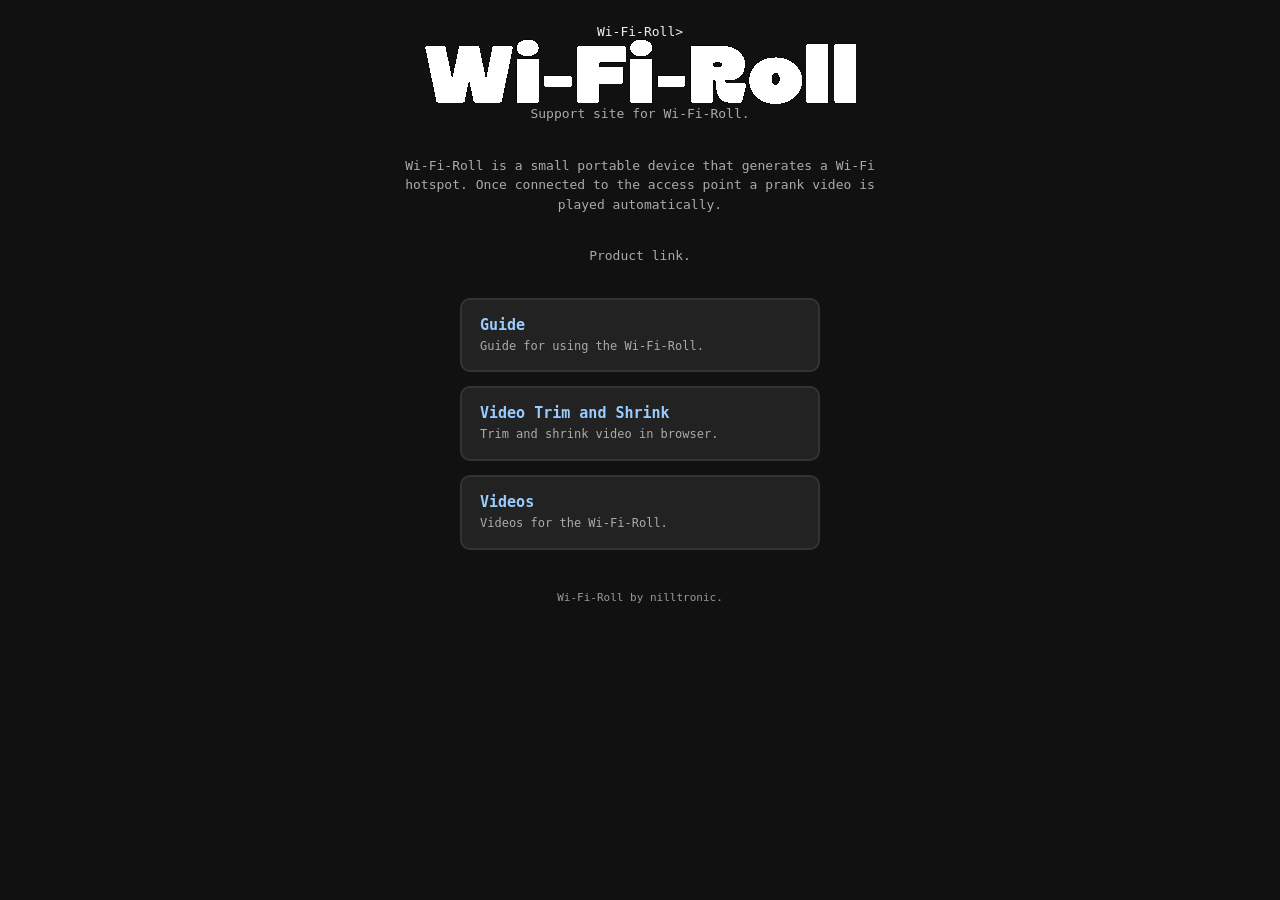
==== index.html @ 9357ee10 "Update index.html" ====
<!DOCTYPE html>
<html lang="en">
<head>
<meta charset="UTF-8">
<meta name="viewport" content="width=device-width, initial-scale=1">
<title>Wi-Fi-Roll</title>
<style>
:root { color-scheme: dark; }
body {
  font-family: monospace;
  background: #111;
  color: #eee;
  margin: 0;
  padding: 24px 16px 60px;
  display: flex;
  flex-direction: column;
  align-items: center;
}
h1 {
  text-align: center;
  margin: 0 0 6px;
}
p.sub {
  text-align: center;
  max-width: 480px;
  margin: 0 auto 32px;
  line-height: 1.5;
  color: #aaa;
}
.menu {
  display: flex;
  flex-direction: column;
  gap: 14px;
  width: 100%;
  max-width: 360px;
}
.menu a {
  display: block;
  background: #222;
  border: 2px solid #333;
  border-radius: 10px;
  padding: 16px 18px;
  color: #eee;
  text-decoration: none;
}
.menu a:hover,
.menu a:focus-visible {
  background: #3a7bd5;
  border-color: #3a7bd5;
  color: #fff;
  outline: none;
}
.menu .label {
  font-weight: bold;
  font-size: 15px;
  margin-bottom: 4px;
  color: #9cf;
}
.menu .desc {
  font-size: 12px;
  line-height: 1.4;
  color: #aaa;
}
.menu a:hover .label,
.menu a:hover .desc,
.menu a:focus-visible .label,
.menu a:focus-visible .desc {
  color: #fff;
}
footer {
  margin-top: 40px;
  font-size: 11px;
  text-align: center;
  max-width: 400px;
  line-height: 1.5;
  color: #999;
}
</style>
</head>
<body>

<!<h1>Wi-Fi-Roll</h1>>
<img src="logow.png" alt="logow" width="431" height="65">
<p class="sub">Support site for Wi-Fi-Roll.</p>
<p class="sub">Wi-Fi-Roll is a small portable device that generates a Wi-Fi hotspot. Once connected to the access point a prank video is played automatically.</p>
<p class="sub">Product link.</p>
<div class="menu">
  <a href="guide.html">
    <div class="label">Guide</div>
    <div class="desc">Guide for using the Wi-Fi-Roll.</div>
  </a>

  <a href="video_prep.html">
    <div class="label">Video Trim and Shrink</div>
    <div class="desc">Trim and shrink video in browser.</div>
  </a>

  <a href="videos.html">
    <div class="label">Videos</div>
    <div class="desc">Videos for the Wi-Fi-Roll.</div>
  </a>
 
</div>
<footer>
  Wi-Fi-Roll by nilltronic.
</footer>

</body>
</html>
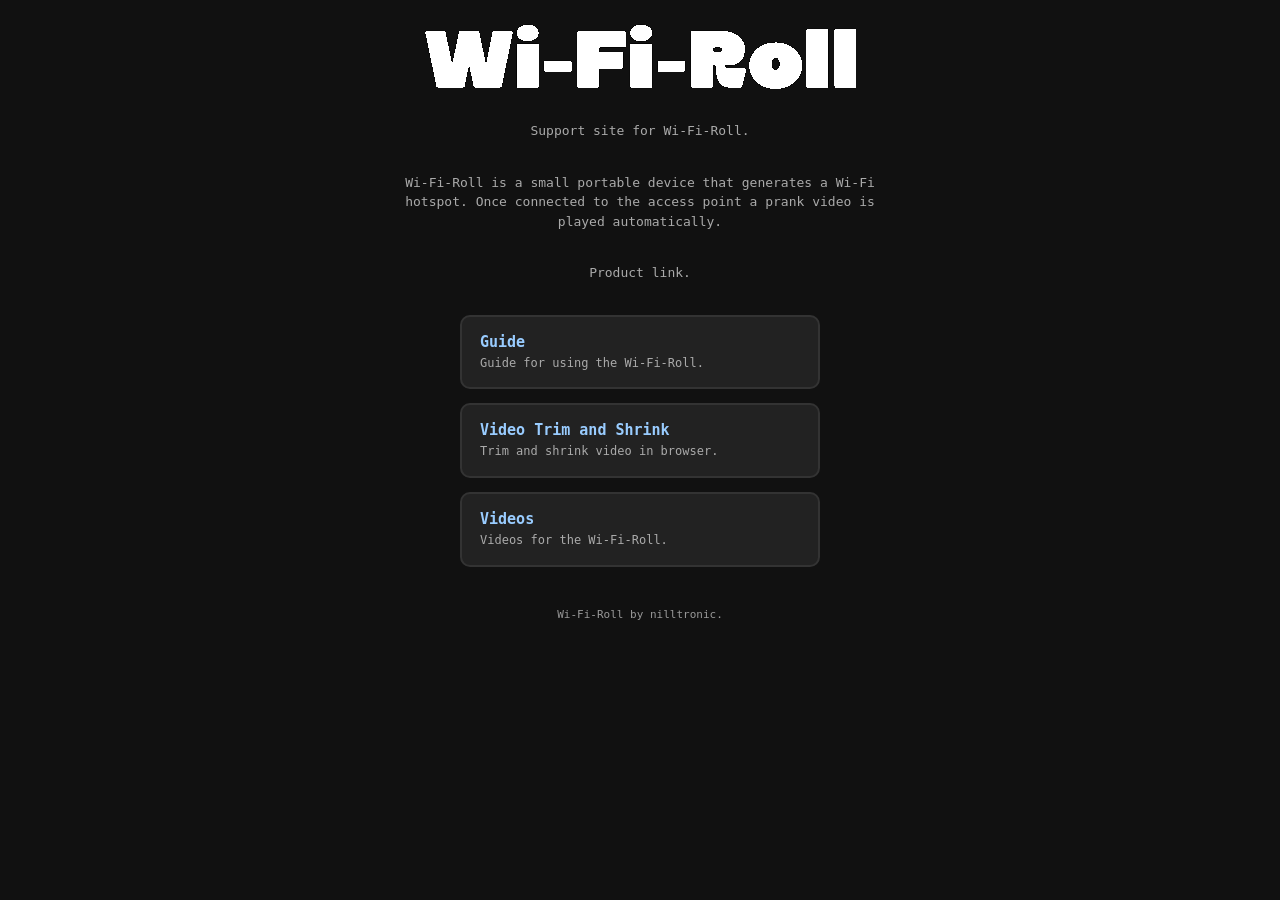
==== commit 1d31b82d: "Update index.html" ====
--- a/index.html
+++ b/index.html
@@ -79,8 +79,9 @@
 </head>
 <body>
 
-<!<h1>Wi-Fi-Roll</h1>>
+<!-- <h1>Wi-Fi-Roll</h1> -->
 <img src="logow.png" alt="logow" width="431" height="65">
+<p class="sub"></p>
 <p class="sub">Support site for Wi-Fi-Roll.</p>
 <p class="sub">Wi-Fi-Roll is a small portable device that generates a Wi-Fi hotspot. Once connected to the access point a prank video is played automatically.</p>
 <p class="sub">Product link.</p>
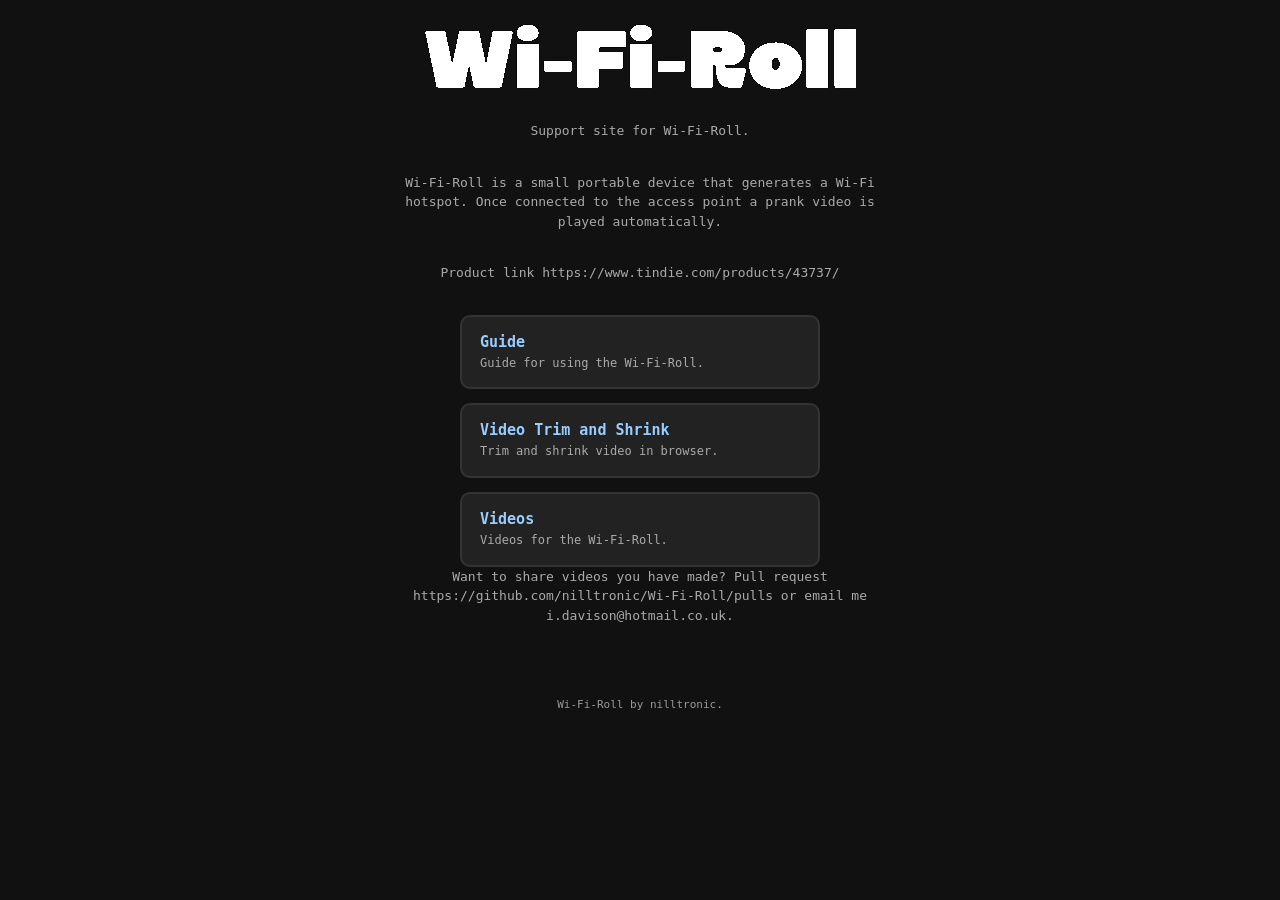
==== commit 27246fd8: "Update index.html" ====
--- a/index.html
+++ b/index.html
@@ -84,7 +84,7 @@
 <p class="sub"></p>
 <p class="sub">Support site for Wi-Fi-Roll.</p>
 <p class="sub">Wi-Fi-Roll is a small portable device that generates a Wi-Fi hotspot. Once connected to the access point a prank video is played automatically.</p>
-<p class="sub">Product link.</p>
+<p class="sub">Product link https://www.tindie.com/products/43737/</p>
 <div class="menu">
   <a href="guide.html">
     <div class="label">Guide</div>
@@ -102,6 +102,7 @@
   </a>
  
 </div>
+   <p class="sub">Want to share videos you have made? Pull request https://github.com/nilltronic/Wi-Fi-Roll/pulls or email me i.davison@hotmail.co.uk.</p>
 <footer>
   Wi-Fi-Roll by nilltronic.
 </footer>
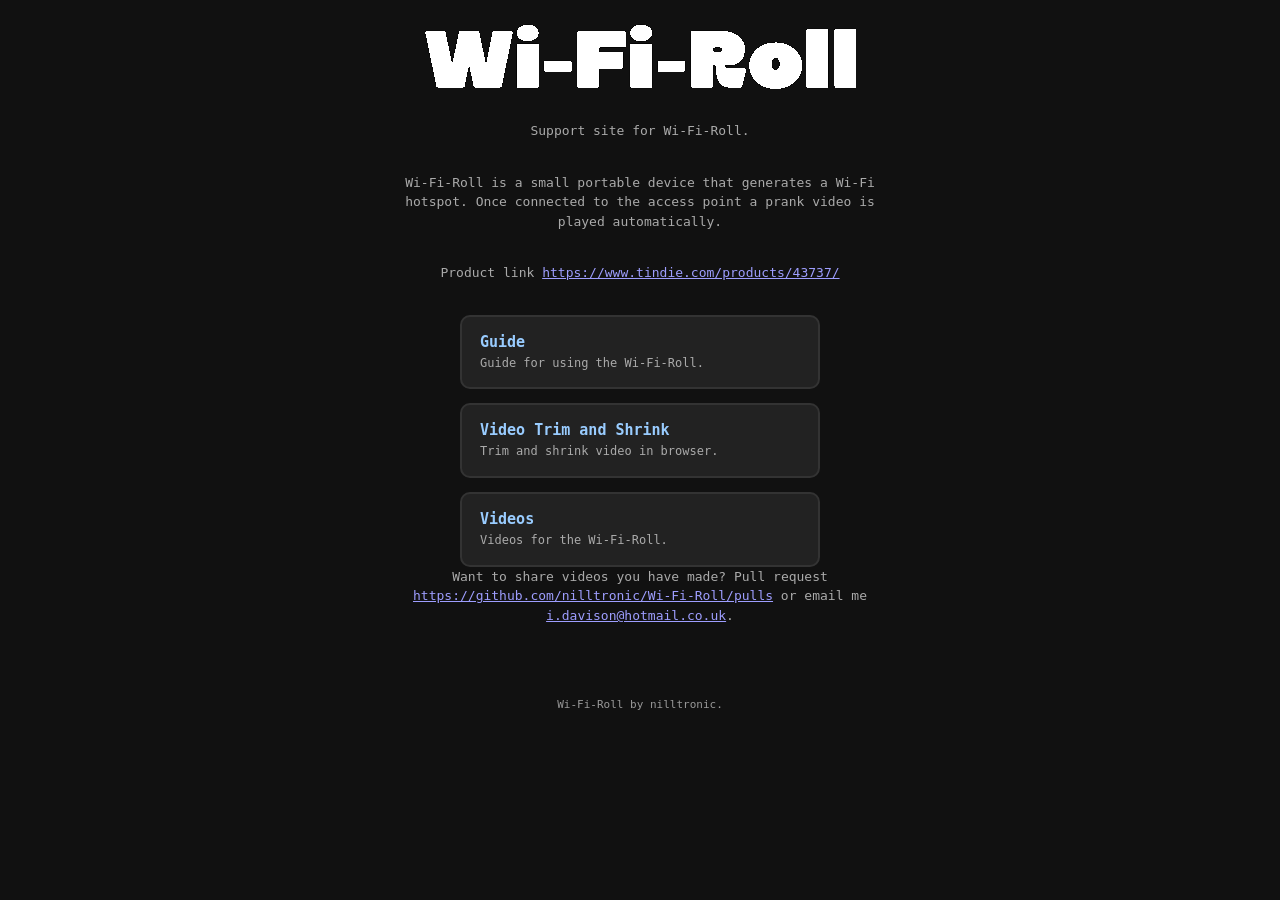
==== commit f4829a37: "Update index.html" ====
--- a/index.html
+++ b/index.html
@@ -84,7 +84,7 @@
 <p class="sub"></p>
 <p class="sub">Support site for Wi-Fi-Roll.</p>
 <p class="sub">Wi-Fi-Roll is a small portable device that generates a Wi-Fi hotspot. Once connected to the access point a prank video is played automatically.</p>
-<p class="sub">Product link https://www.tindie.com/products/43737/</p>
+<p class="sub">Product link <a href="url">https://www.tindie.com/products/43737/</a></p>
 <div class="menu">
   <a href="guide.html">
     <div class="label">Guide</div>
@@ -102,7 +102,7 @@
   </a>
  
 </div>
-   <p class="sub">Want to share videos you have made? Pull request https://github.com/nilltronic/Wi-Fi-Roll/pulls or email me i.davison@hotmail.co.uk.</p>
+   <p class="sub">Want to share videos you have made? Pull request <a href="url">https://github.com/nilltronic/Wi-Fi-Roll/pulls</a> or email me <a href="url">i.davison@hotmail.co.uk</a>.</p>
 <footer>
   Wi-Fi-Roll by nilltronic.
 </footer>
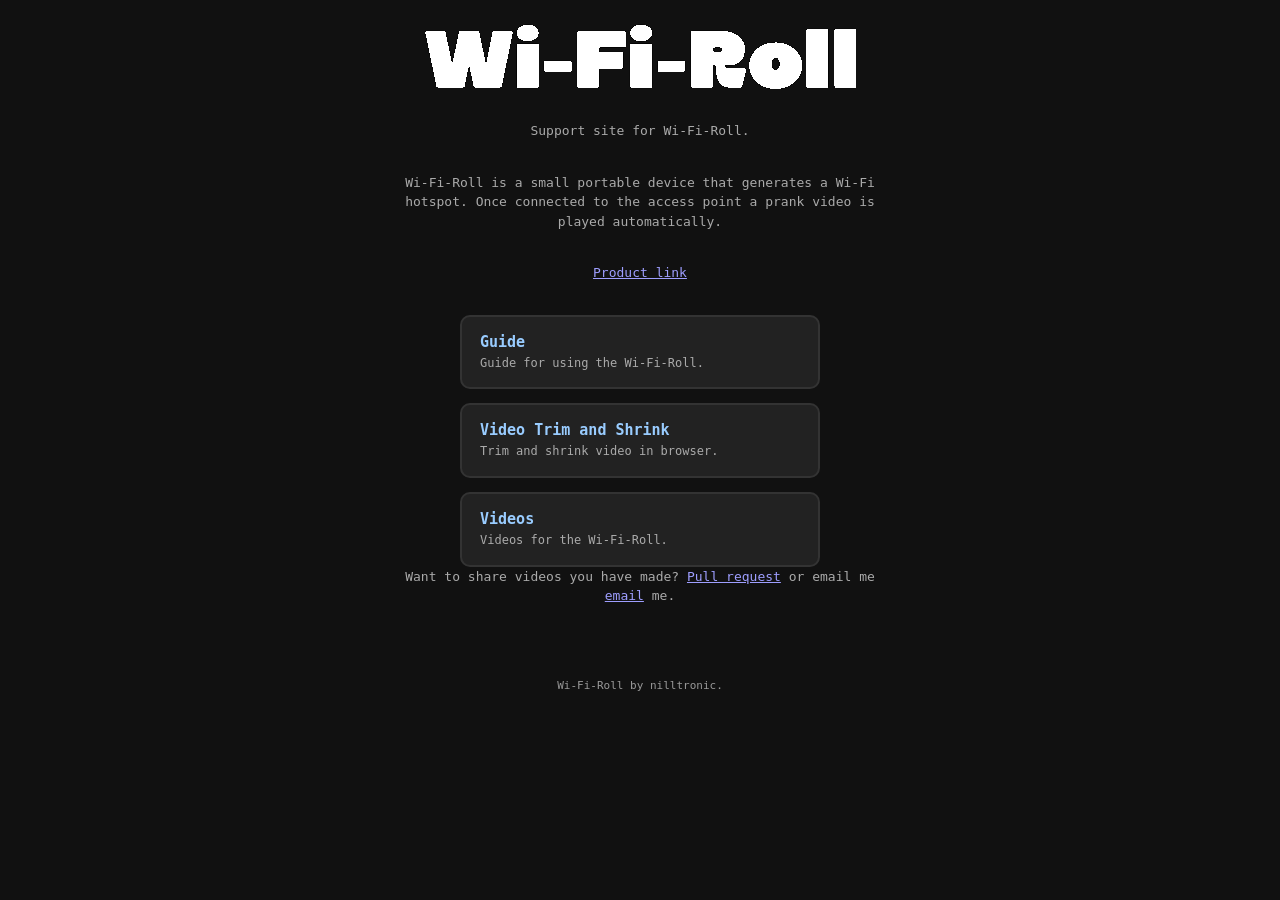
==== commit 5e371668: "Update index.html" ====
--- a/index.html
+++ b/index.html
@@ -84,7 +84,7 @@
 <p class="sub"></p>
 <p class="sub">Support site for Wi-Fi-Roll.</p>
 <p class="sub">Wi-Fi-Roll is a small portable device that generates a Wi-Fi hotspot. Once connected to the access point a prank video is played automatically.</p>
-<p class="sub">Product link <a href="url">https://www.tindie.com/products/43737/</a></p>
+<p class="sub"><a href="https://www.tindie.com/products/43737/">Product link</a></p>
 <div class="menu">
   <a href="guide.html">
     <div class="label">Guide</div>
@@ -102,7 +102,7 @@
   </a>
  
 </div>
-   <p class="sub">Want to share videos you have made? Pull request <a href="url">https://github.com/nilltronic/Wi-Fi-Roll/pulls</a> or email me <a href="url">i.davison@hotmail.co.uk</a>.</p>
+   <p class="sub">Want to share videos you have made? <a href="https://github.com/nilltronic/Wi-Fi-Roll/pulls">Pull request</a> or email me <a href="i.davison@hotmail.co.uk">email</a> me.</p>
 <footer>
   Wi-Fi-Roll by nilltronic.
 </footer>
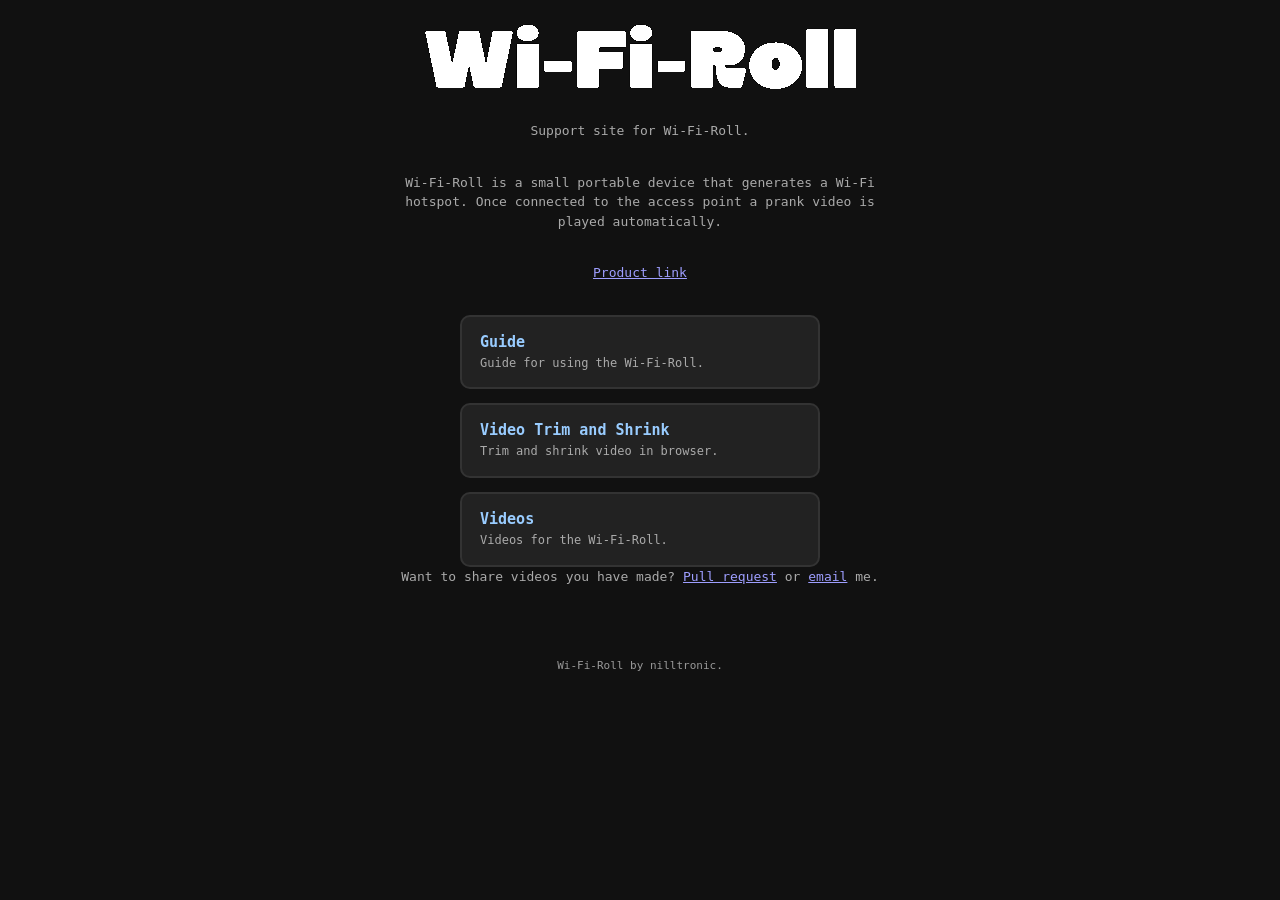
==== commit 9f13098d: "Update index.html" ====
--- a/index.html
+++ b/index.html
@@ -84,7 +84,7 @@
 <p class="sub"></p>
 <p class="sub">Support site for Wi-Fi-Roll.</p>
 <p class="sub">Wi-Fi-Roll is a small portable device that generates a Wi-Fi hotspot. Once connected to the access point a prank video is played automatically.</p>
-<p class="sub"><a href="https://www.tindie.com/products/43737/">Product link</a></p>
+<p class="sub"><a href="https://www.tindie.com/products/44550/">Product link</a></p>
 <div class="menu">
   <a href="guide.html">
     <div class="label">Guide</div>
@@ -102,7 +102,7 @@
   </a>
  
 </div>
-   <p class="sub">Want to share videos you have made? <a href="https://github.com/nilltronic/Wi-Fi-Roll/pulls">Pull request</a> or email me <a href="i.davison@hotmail.co.uk">email</a> me.</p>
+   <p class="sub">Want to share videos you have made? <a href="https://github.com/nilltronic/Wi-Fi-Roll/pulls">Pull request</a> or <a href="i.davison@hotmail.co.uk">email</a> me.</p>
 <footer>
   Wi-Fi-Roll by nilltronic.
 </footer>
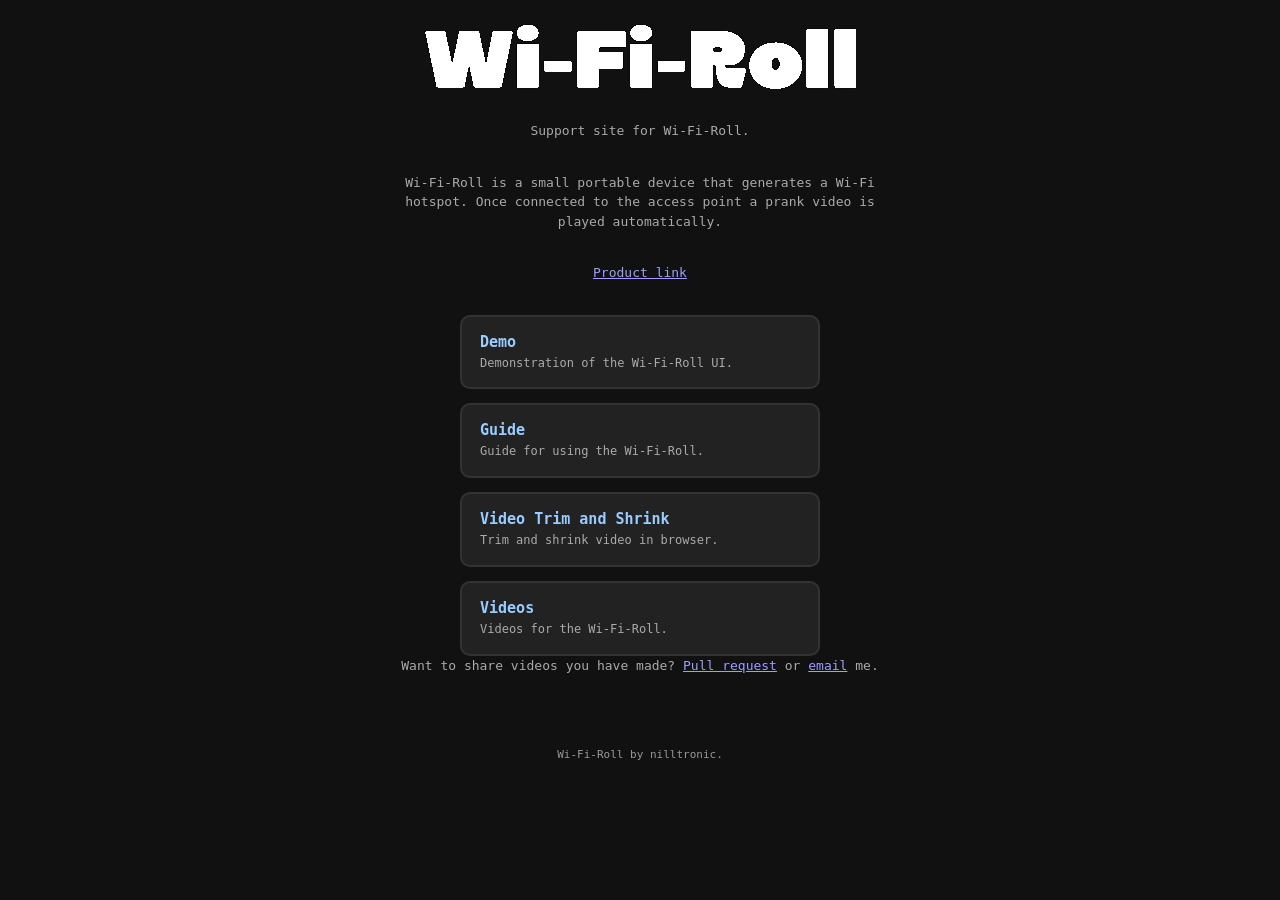
==== commit 2d4cde84: "Update index.html" ====
--- a/index.html
+++ b/index.html
@@ -86,6 +86,12 @@
 <p class="sub">Wi-Fi-Roll is a small portable device that generates a Wi-Fi hotspot. Once connected to the access point a prank video is played automatically.</p>
 <p class="sub"><a href="https://www.tindie.com/products/44550/">Product link</a></p>
 <div class="menu">
+
+  <a href="demo.html">
+    <div class="label">Demo</div>
+    <div class="desc">Demonstration of the Wi-Fi-Roll UI.</div>
+  </a>
+  
   <a href="guide.html">
     <div class="label">Guide</div>
     <div class="desc">Guide for using the Wi-Fi-Roll.</div>
@@ -102,7 +108,7 @@
   </a>
  
 </div>
-   <p class="sub">Want to share videos you have made? <a href="https://github.com/nilltronic/Wi-Fi-Roll/pulls">Pull request</a> or <a href="i.davison@hotmail.co.uk">email</a> me.</p>
+   <p class="sub">Want to share videos you have made? <a href="https://github.com/nilltronic/Wi-Fi-Roll/pulls">Pull request</a> or <a href="mailto:i.davison@hotmail.co.uk">email</a> me.</p>
 <footer>
   Wi-Fi-Roll by nilltronic.
 </footer>
